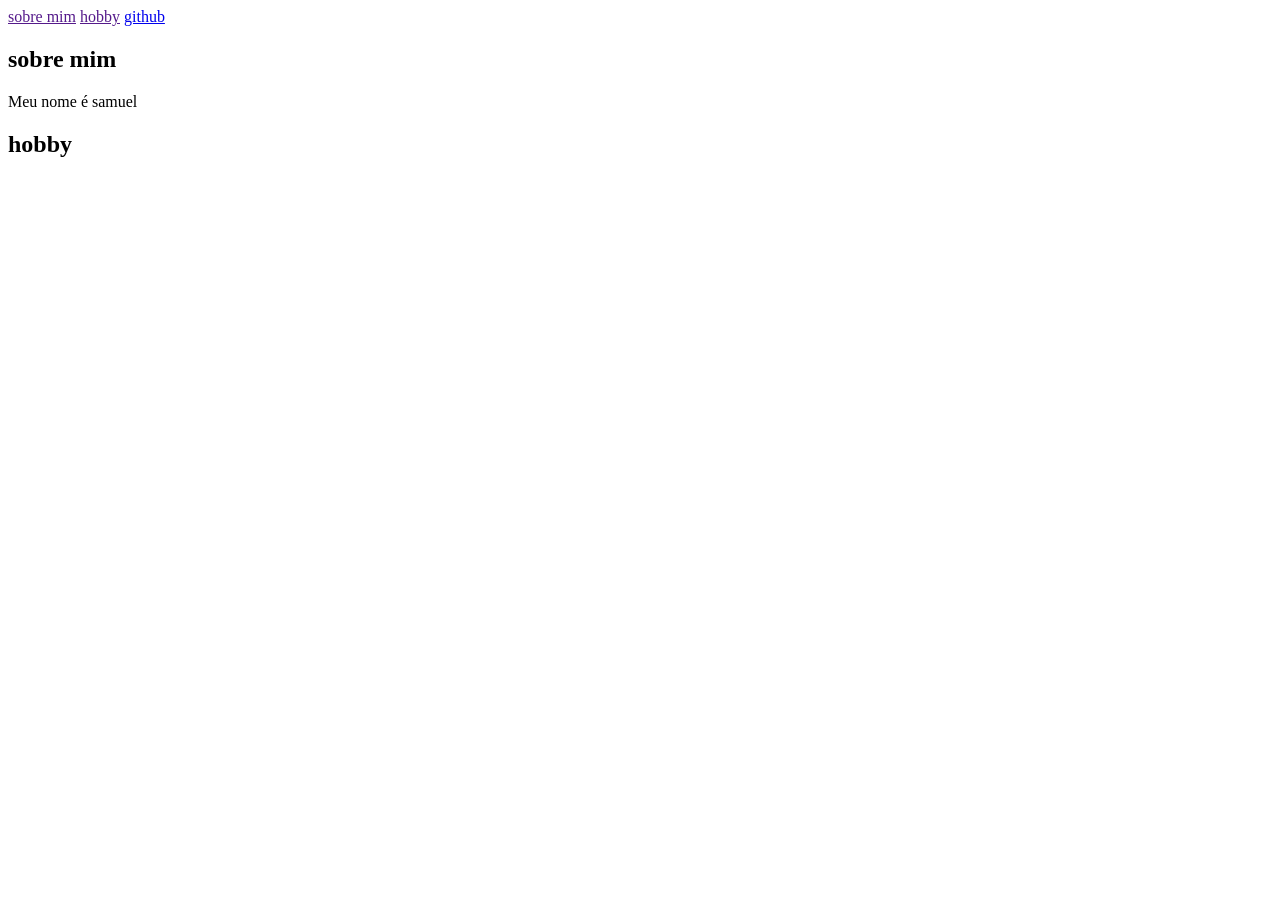
==== amogus.html @ a62c952f "Add files via upload" ====
<!DOCTYPE html>
<html lang="en">
<head>
    <meta charset="UTF-8">
    <meta http-equiv="X-UA-Compatible" content="IE=edge">
    <meta name="viewport" content="width=, initial-scale=1.0">
    <title>Document</title>
</head>
<body>
    <header>
        <nav>
        <a href="">sobre mim</a>
        <a href="">hobby</a>
        <a href="https://github.com/freitasecia7">github</a>
        </nav>
    </header>
    <main>
    <section id="sobre-mim">
    <h2>sobre mim</h2>
    <p>Meu nome é samuel</p>
    </section>
     
    <section>
    <h2>hobby</h2>
    </section>
    </main>
</body>
</html>
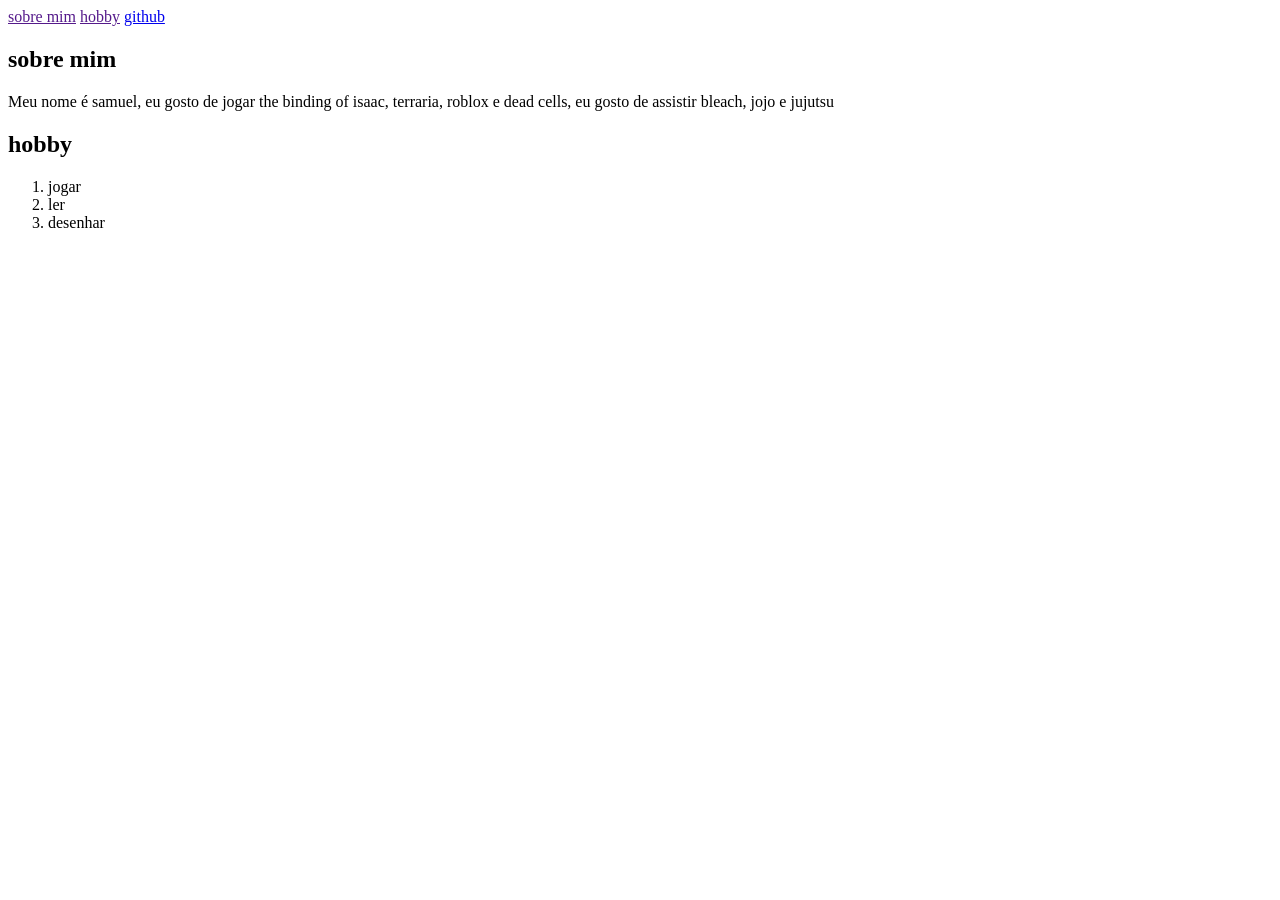
==== commit 9a0f60a9: "Add files via upload" ====
--- a/amogus.html
+++ b/amogus.html
@@ -1,5 +1,5 @@
 <!DOCTYPE html>
-<html lang="en">
+<html lang="pt">
 <head>
     <meta charset="UTF-8">
     <meta http-equiv="X-UA-Compatible" content="IE=edge">
@@ -17,11 +17,16 @@
     <main>
     <section id="sobre-mim">
     <h2>sobre mim</h2>
-    <p>Meu nome é samuel</p>
+    <p>Meu nome é samuel, eu gosto de jogar the binding of isaac, terraria, roblox e dead cells, eu gosto de assistir bleach, jojo e jujutsu</p>
     </section>
      
-    <section>
+    <section id="hobbies">
     <h2>hobby</h2>
+    <ol start="1">
+        <li>jogar</li>
+        <li>ler</li>
+        <li>desenhar</li>
+    </ol>
     </section>
     </main>
 </body>
